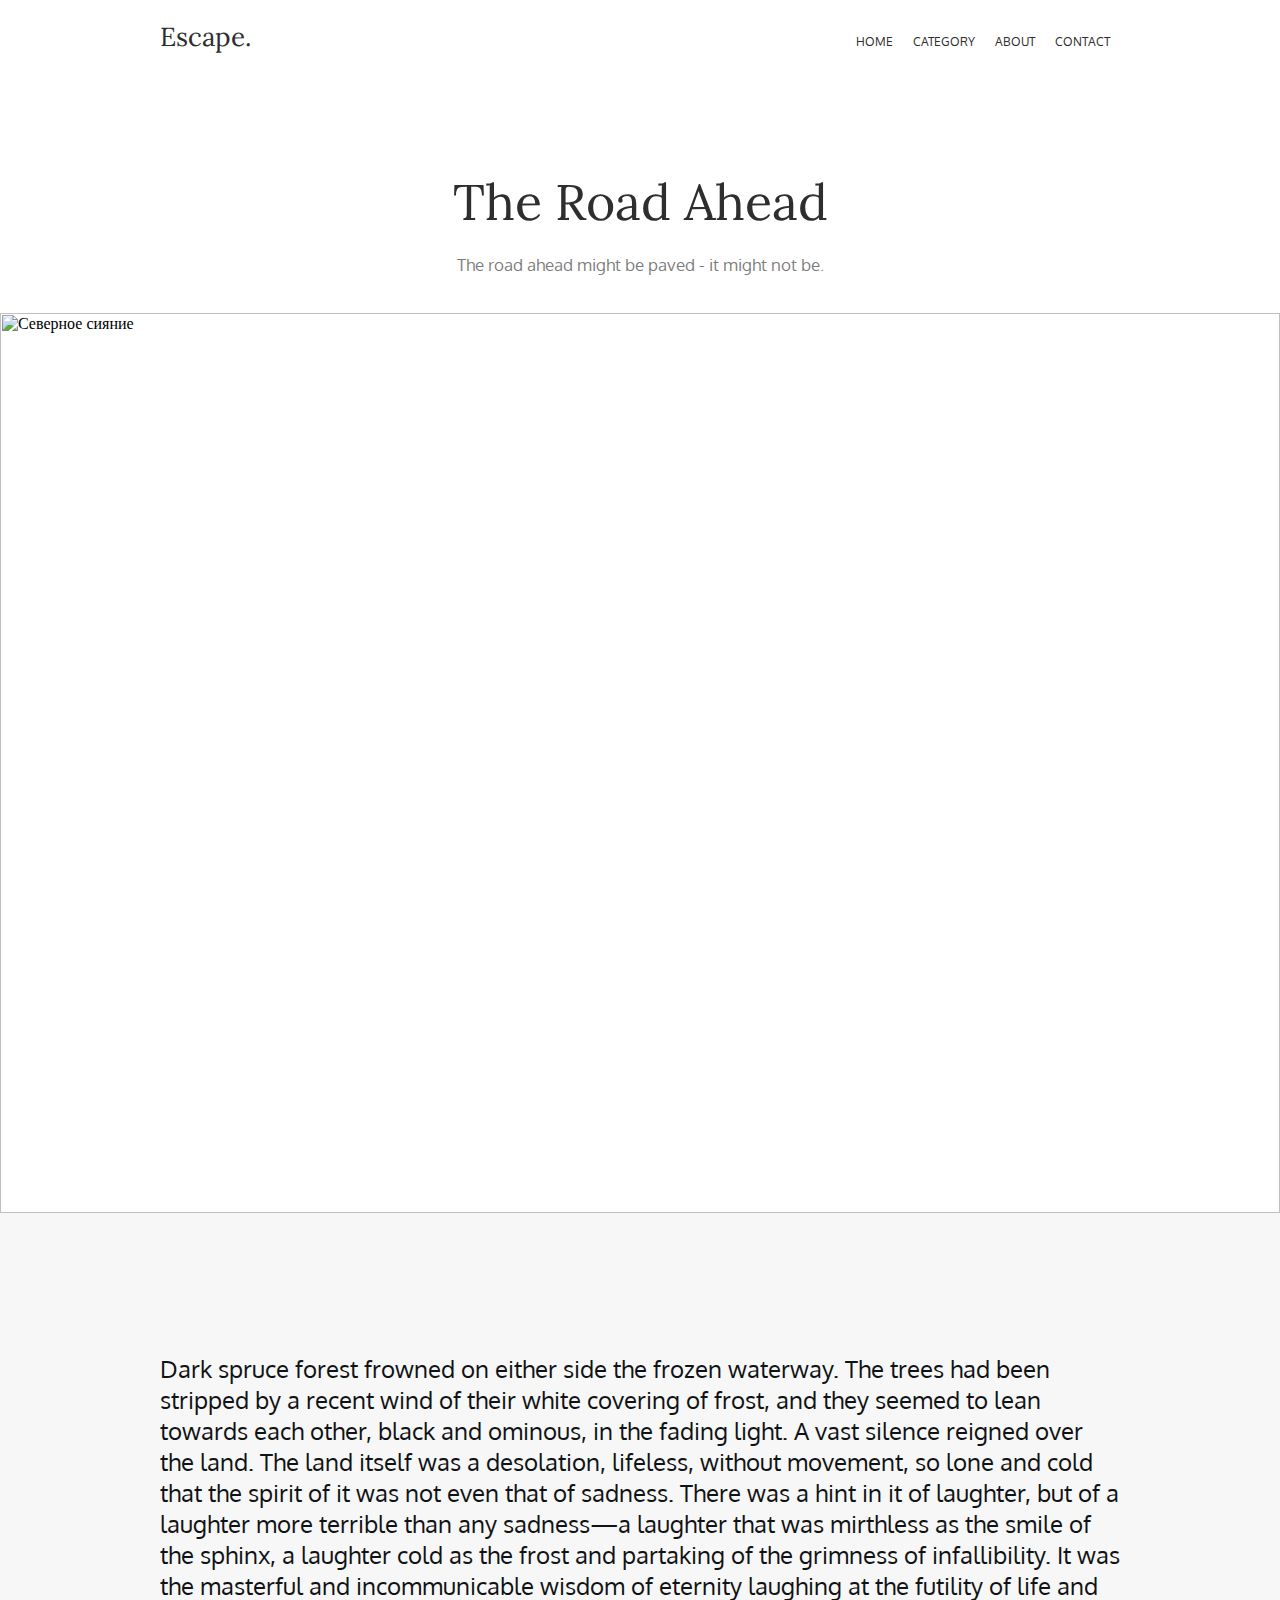
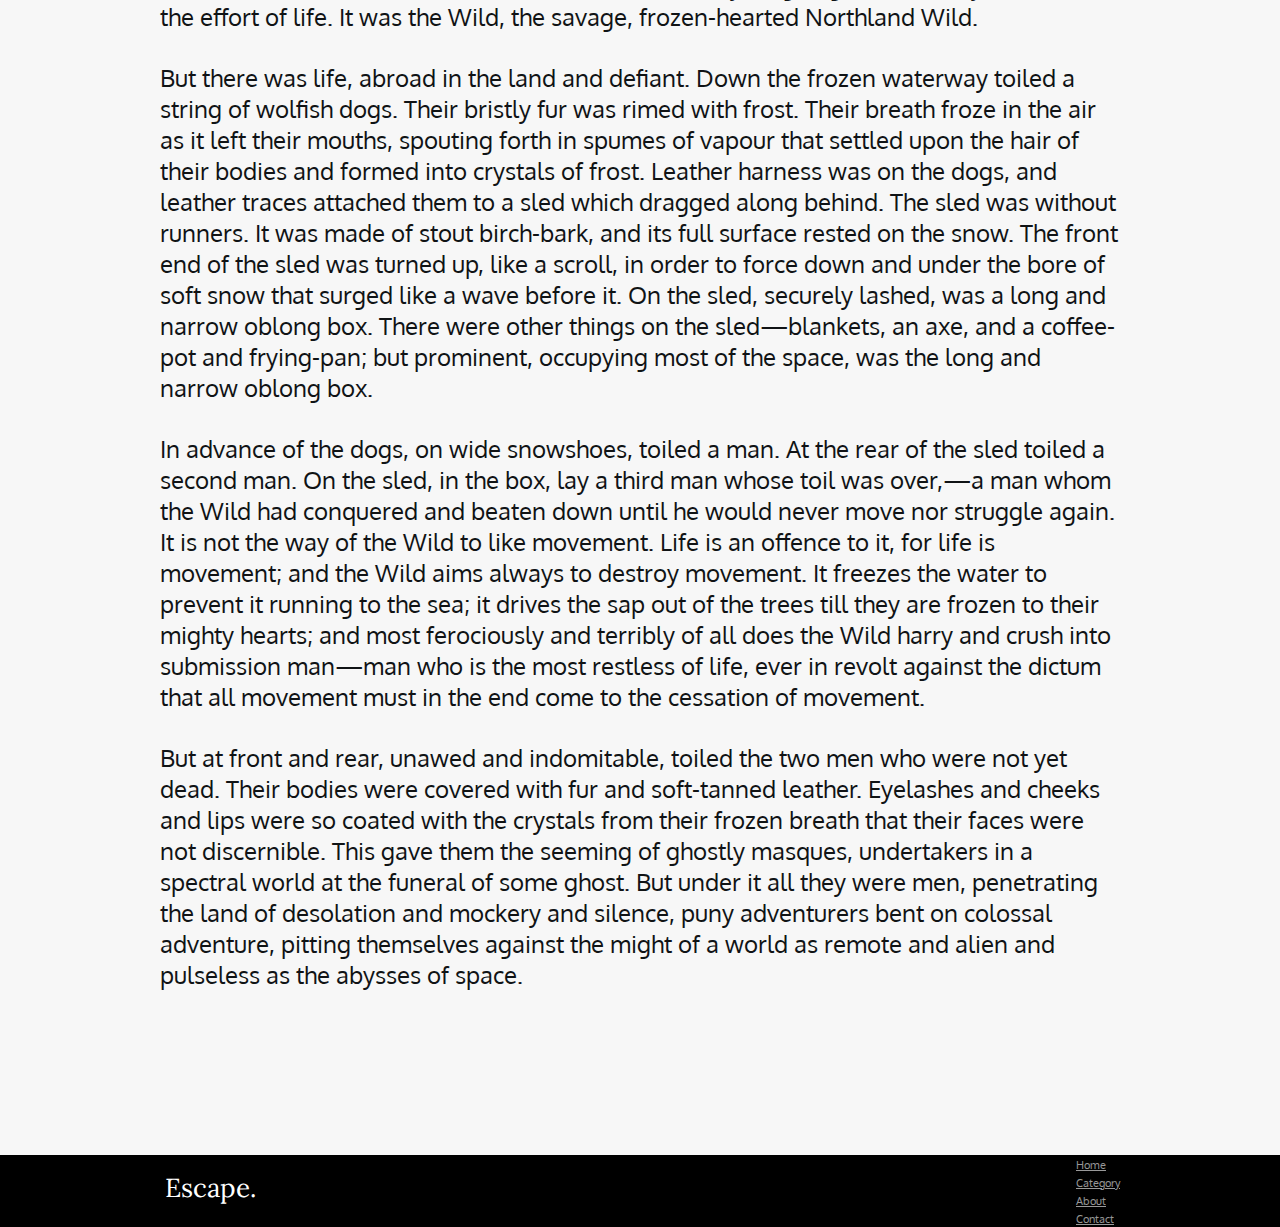
==== lab1_2/index.html @ 96d0f032 "осталось доделать footer" ====
<head>
    <meta charset="UTF-8">
    <meta name="viewport" content="width=device-width, initial-scale=1.0">
    <link rel="stylesheet" href="./styles/style.css">
    <link rel="preconnect" href="https://fonts.googleapis.com">
    <link rel="preconnect" href="https://fonts.gstatic.com" crossorigin>
    <link
        href="https://fonts.googleapis.com/css2?family=Lora:ital,wght@0,400..700;1,400..700&family=Oxygen:wght@300;400;700&display=swap"
        rel="stylesheet">
    <title>We_Lab1_2</title>
</head>

<body>
        <header class="header">
            <div class="header_container container">
                <a class="header_text">Escape.</a>
                <ul class="header_menu">
                    <li><a class="header_link" href="#">Home</a></li>
                    <li><a class="header_link" href="#">Category</a></li>
                    <li><a class="header_link" href="#">About</a></li>
                    <li><a class="header_link" href="#">Contact</a></li>
                </ul>
            </div>
        </header>

        <main class="main">
            <div class="main_title_container container">
                <h1 class="main_title">The Road Ahead</h1>
                <p class="main_title_descrition">The road ahead might be paved - it might not be.</p>
            </div>
            <img class="main_image" src="./img/image.jpg" alt="Северное сияние">
            <div class="main_content_bg">
                <div class="main_content container">
                    <p class="main_text_content">
                        Dark spruce forest frowned on either side the frozen waterway. The trees had been stripped
                        by a recent wind of their white covering of frost, and they seemed to lean towards each other,
                        black and ominous, in the fading light. A vast silence reigned over the land. The land
                        itself
                        was a desolation, lifeless, without movement, so lone and cold that the spirit of it was
                        not even that of sadness. There was a hint in it of laughter, but of a laughter more terrible
                        than any sadness—a laughter that was mirthless as the smile of the sphinx, a laughter cold as
                        the frost and partaking of the grimness of infallibility. It was the masterful and
                        incommunicable wisdom of eternity laughing at the futility of life and the effort of life.
                        It was the Wild, the savage, frozen-hearted Northland Wild.
                    </p>
                    <p class="main_text_content">
                        But there was life, abroad in the land and defiant. Down the frozen waterway toiled a string
                        of wolfish dogs. Their bristly fur was rimed with frost. Their breath froze in the air as it
                        left their mouths, spouting forth in spumes of vapour that settled upon the hair of their
                        bodies and formed into crystals of frost. Leather harness was on the dogs, and leather traces
                        attached them to a sled which dragged along behind. The sled was without runners. It was made
                        of stout birch-bark, and its full surface rested on the snow. The front end of the sled was
                        turned up, like a scroll, in order to force down and under the bore of soft snow that surged
                        like a wave before it. On the sled, securely lashed, was a long and narrow oblong box. There
                        were other things on the sled—blankets, an axe, and a coffee-pot and frying-pan; but prominent,
                        occupying most of the space, was the long and narrow oblong box.
                    </p>
                    <p class="main_text_content">
                        In advance of the dogs, on wide snowshoes, toiled a man. At the rear of the sled toiled a
                        second man. On the sled, in the box, lay a third man whose toil was over,—a man whom the Wild
                        had conquered and beaten down until he would never move nor struggle again. It is not the way
                        of the Wild to like movement. Life is an offence to it, for life is movement; and the Wild aims
                        always to destroy movement. It freezes the water to prevent it running to the sea; it drives
                        the sap out of the trees till they are frozen to their mighty hearts; and most ferociously and
                        terribly of all does the Wild harry and crush into submission man—man who is the most restless
                        of life, ever in revolt against the dictum that all movement must in the end come to the
                        cessation of movement.
                    </p>
                    <p class="main_text_content">
                        But at front and rear, unawed and indomitable, toiled the two men who were not yet dead.
                        Their bodies were covered with fur and soft-tanned leather. Eyelashes and cheeks and lips were
                        so coated with the crystals from their frozen breath that their faces were not discernible.
                        This gave them the seeming of ghostly masques, undertakers in a spectral world at the funeral
                        of some ghost. But under it all they were men, penetrating the land of desolation and mockery
                        and silence, puny adventurers bent on colossal adventure, pitting themselves against the might
                        of a world as remote and alien and pulseless as the abysses of space.
                    </p>
                </div>
            </div>
        </main>

        <footer class="footer">
            <div class="footer_container container">
                <a class="footer_text">Escape.</a>
                <ul class="footer_menu">
                    <li><a class="footer_link" href="#">Home</a></li>
                    <li><a class="footer_link" href="#">Category</a></li>
                    <li><a class="footer_link" href="#">About</a></li>
                    <li><a class="footer_link" href="#">Contact</a></li>
                </ul>
            </div>
        </footer>
</body>
---- lab1_2/styles/style.css ----
* {
  margin: 0;
  padding: 0;
  box-sizing: border-box;
}

.body {
  max-width: 1440px;
}

.container {
  max-width: 960px;
  margin: 0 auto;
}

.header_container {
  display: flex;
  justify-content: space-between;
  align-items: center;
  flex-wrap: wrap; 
  padding: 17px 0;
} 

.header_text {
  font: 400 26px 'Lora', sans-serif;
  text-decoration: none;
  color:#2E2E2E;
  padding: 3px 0 11px 0;
}

.header_menu {
  display: flex;
  flex-wrap: wrap;
  list-style: none;
}

.header_link {
  font: 400 12px 'Oxygen', sans-serif;
  text-transform: uppercase;  
  text-decoration: none;
  color: #2E2E2E;
  padding: 10px;
}

.main_title_container {
  padding: 89px 0 38px 0;
  text-align: center;
}

.main_title {
  font: 400 50px 'Lora', sans-serif;
  color: #2E2E2E;    
  padding-bottom: 20px;    
}

.main_title_descrition {
  font: 400 17px 'Oxygen', sans-serif;
  color:rgba(46, 46, 46, 0.63);      
}

.main_image {
  width: 100%;   
}
.main_content_bg {
  width: 100%;
  background-color: #F7F7F7;
}
.main_content {
  padding: 140px 0 135px 0;
}
.main_text_content {
  font: 400 24px 'Oxygen', sans-serif;
  color: rgb(16, 19, 21); 
  margin-bottom: 30px;
}

.footer {
  width: 100%;
  background-color: black;
  background-image: url('/img/bg_floot.jpg');


}
.footer_container {
  display: flex;
  justify-content: space-between;
  align-items: center;
}
.footer_text {
  font: 26px 'Lora', sans-serif;
  color: #FFFFFF;
  padding: 3px 20px 11px 5px;
}

.footer_link {
  color: rgba(255, 255, 255, 0.6);    
  font: 11px 'Oxygen', sans-serif; 
}
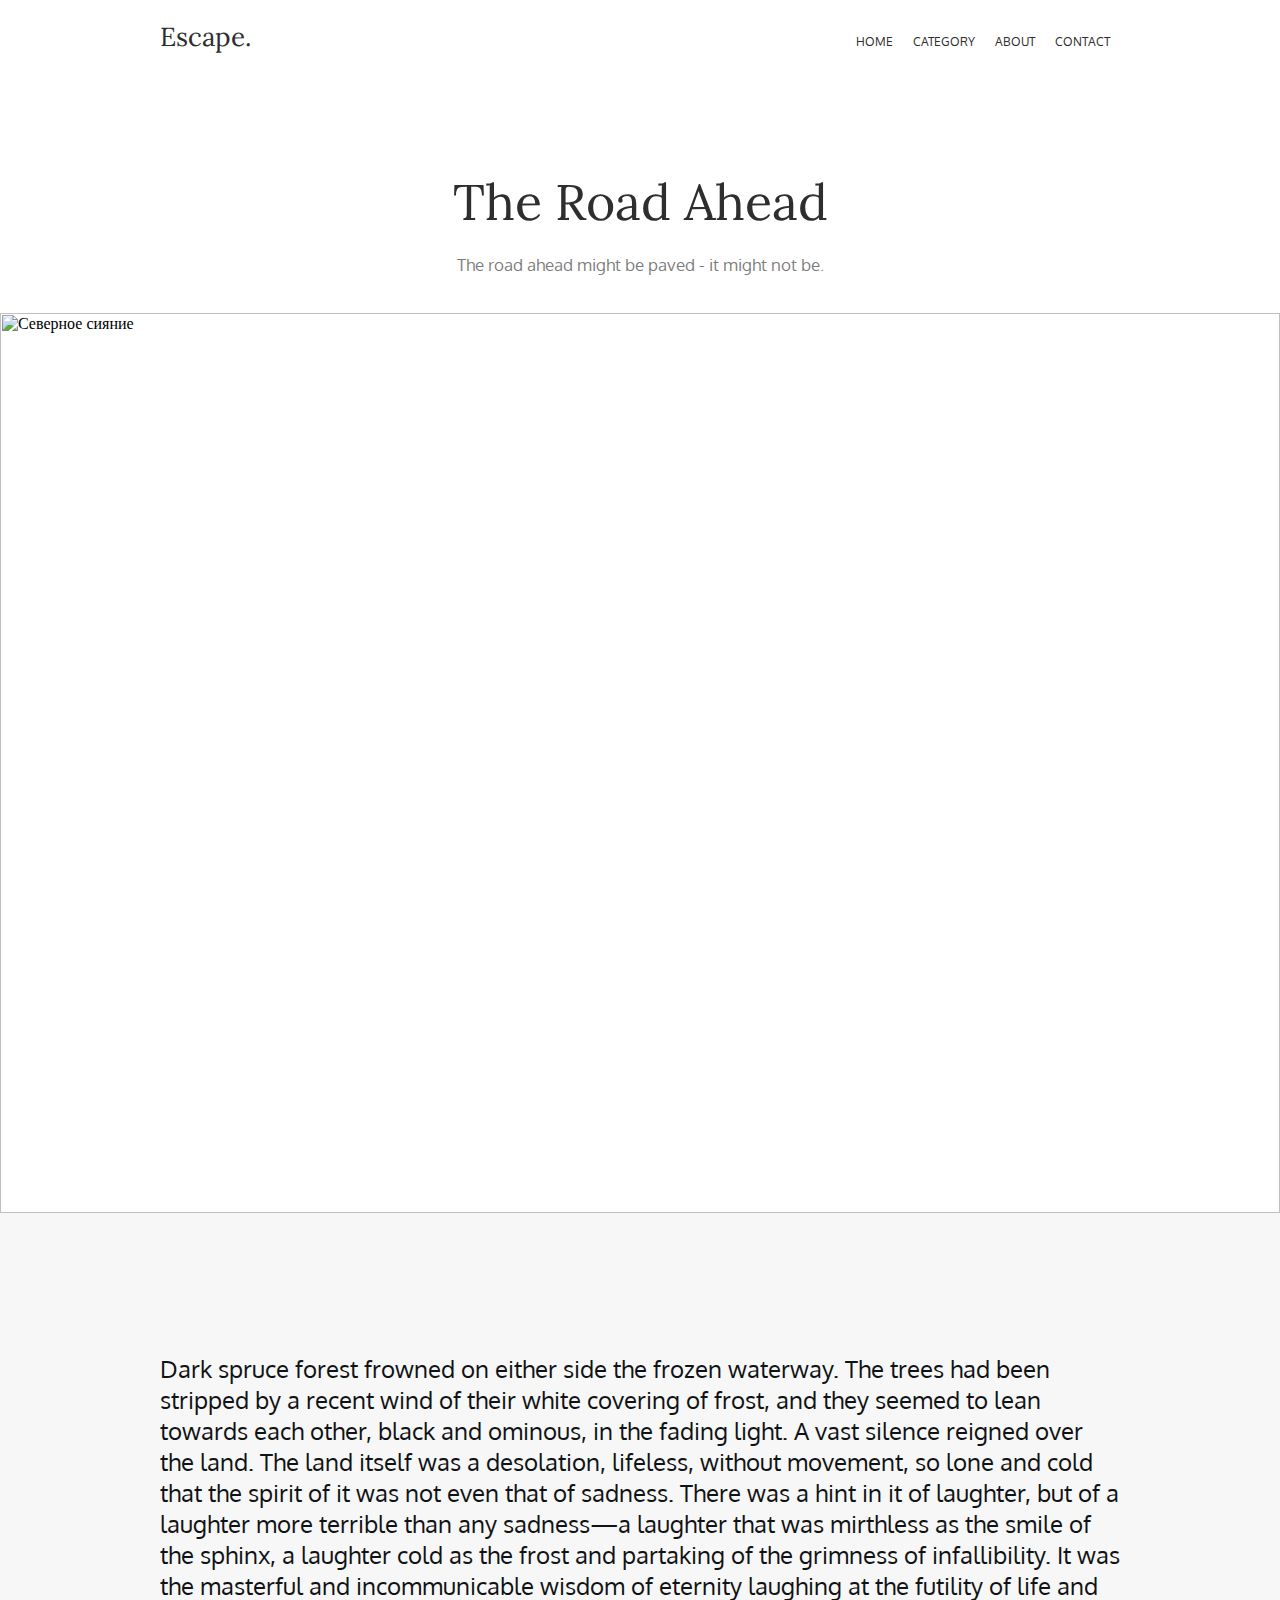
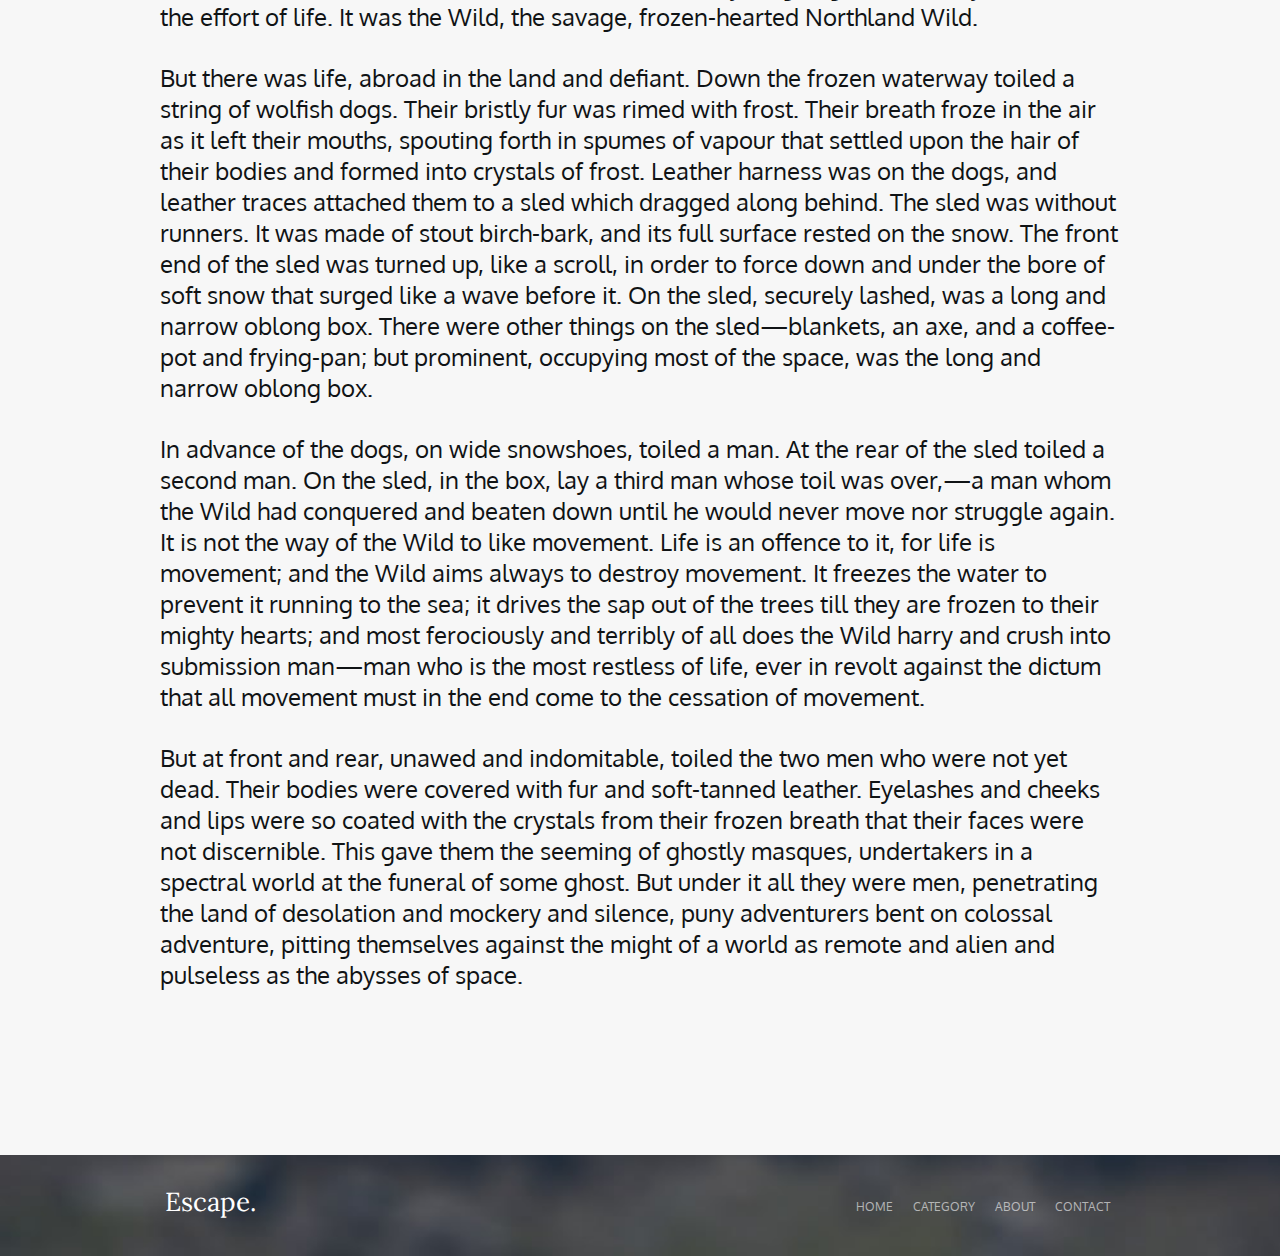
==== commit 3842cebe: "объединила link и footer с header" ====
--- a/lab1_2/index.html
+++ b/lab1_2/index.html
@@ -12,26 +12,26 @@
 
 <body>
         <header class="header">
-            <div class="header_container container">
-                <a class="header_text">Escape.</a>
-                <ul class="header_menu">
-                    <li><a class="header_link" href="#">Home</a></li>
-                    <li><a class="header_link" href="#">Category</a></li>
-                    <li><a class="header_link" href="#">About</a></li>
-                    <li><a class="header_link" href="#">Contact</a></li>
+            <div class="header__container container">
+                <a class="header__text link_black">Escape.</a>
+                <ul class="header__menu">
+                    <li><a class="header__link link_black" href="#">Home</a></li>
+                    <li><a class="header__link link_black" href="#">Category</a></li>
+                    <li><a class="header__link link_black" href="#">About</a></li>
+                    <li><a class="header__link link_black" href="#">Contact</a></li>
                 </ul>
             </div>
         </header>
 
         <main class="main">
-            <div class="main_title_container container">
-                <h1 class="main_title">The Road Ahead</h1>
-                <p class="main_title_descrition">The road ahead might be paved - it might not be.</p>
+            <div class="main__title_container container">
+                <h1 class="main__title">The Road Ahead</h1>
+                <p class="main__title_descrition">The road ahead might be paved - it might not be.</p>
             </div>
-            <img class="main_image" src="./img/image.jpg" alt="Северное сияние">
-            <div class="main_content_bg">
-                <div class="main_content container">
-                    <p class="main_text_content">
+            <img class="main__image" src="./img/image.jpg" alt="Северное сияние">
+            <div class="main__content_bg">
+                <div class="main__content container">
+                    <p class="main__text_content">
                         Dark spruce forest frowned on either side the frozen waterway. The trees had been stripped
                         by a recent wind of their white covering of frost, and they seemed to lean towards each other,
                         black and ominous, in the fading light. A vast silence reigned over the land. The land
@@ -43,7 +43,7 @@
                         incommunicable wisdom of eternity laughing at the futility of life and the effort of life.
                         It was the Wild, the savage, frozen-hearted Northland Wild.
                     </p>
-                    <p class="main_text_content">
+                    <p class="main__text_content">
                         But there was life, abroad in the land and defiant. Down the frozen waterway toiled a string
                         of wolfish dogs. Their bristly fur was rimed with frost. Their breath froze in the air as it
                         left their mouths, spouting forth in spumes of vapour that settled upon the hair of their
@@ -55,7 +55,7 @@
                         were other things on the sled—blankets, an axe, and a coffee-pot and frying-pan; but prominent,
                         occupying most of the space, was the long and narrow oblong box.
                     </p>
-                    <p class="main_text_content">
+                    <p class="main__text_content">
                         In advance of the dogs, on wide snowshoes, toiled a man. At the rear of the sled toiled a
                         second man. On the sled, in the box, lay a third man whose toil was over,—a man whom the Wild
                         had conquered and beaten down until he would never move nor struggle again. It is not the way
@@ -66,7 +66,7 @@
                         of life, ever in revolt against the dictum that all movement must in the end come to the
                         cessation of movement.
                     </p>
-                    <p class="main_text_content">
+                    <p class="main__text_content">
                         But at front and rear, unawed and indomitable, toiled the two men who were not yet dead.
                         Their bodies were covered with fur and soft-tanned leather. Eyelashes and cheeks and lips were
                         so coated with the crystals from their frozen breath that their faces were not discernible.
@@ -80,13 +80,13 @@
         </main>
 
         <footer class="footer">
-            <div class="footer_container container">
-                <a class="footer_text">Escape.</a>
-                <ul class="footer_menu">
-                    <li><a class="footer_link" href="#">Home</a></li>
-                    <li><a class="footer_link" href="#">Category</a></li>
-                    <li><a class="footer_link" href="#">About</a></li>
-                    <li><a class="footer_link" href="#">Contact</a></li>
+            <div class="footer__container container">
+                <a class="footer__text">Escape.</a>
+                <ul class="footer__menu">
+                    <li><a class="footer__link link_white" href="#">Home</a></li>
+                    <li><a class="footer__link link_white" href="#">Category</a></li>
+                    <li><a class="footer__link link_white" href="#">About</a></li>
+                    <li><a class="footer__link link_white" href="#">Contact</a></li>
                 </ul>
             </div>
         </footer>
--- a/lab1_2/styles/style.css
+++ b/lab1_2/styles/style.css
@@ -13,86 +13,91 @@
   margin: 0 auto;
 }
 
-.header_container {
+.header__container {
   display: flex;
   justify-content: space-between;
   align-items: center;
-  flex-wrap: wrap; 
   padding: 17px 0;
 } 
 
-.header_text {
+.footer__container {
+  display: flex;
+  justify-content: space-between;
+  align-items: center;
+  padding: 27px 0;
+}
+
+.header__text {
   font: 400 26px 'Lora', sans-serif;
   text-decoration: none;
   color:#2E2E2E;
   padding: 3px 0 11px 0;
 }
 
-.header_menu {
+.footer__text {
+  font: 400 26px 'Lora', sans-serif;
+  text-decoration: none;
+  color: #FFFFFF;
+  padding: 3px 20px 11px 5px;
+}
+
+.header__menu,
+.footer__menu {
   display: flex;
   flex-wrap: wrap;
   list-style: none;
 }
 
-.header_link {
+.link_white {
+  color: rgba(255, 255, 255, 0.6);    
+}
+
+.link_black {
+  color: #2E2E2E;   
+}
+
+.header__link,
+.footer__link {
   font: 400 12px 'Oxygen', sans-serif;
   text-transform: uppercase;  
   text-decoration: none;
-  color: #2E2E2E;
   padding: 10px;
 }
 
-.main_title_container {
+.footer {
+  width: 100%;
+  background-image: url('../img/bg_floot.jpg');
+  background-size: cover;
+}
+
+.main__title_container {
   padding: 89px 0 38px 0;
   text-align: center;
 }
 
-.main_title {
+.main__title {
   font: 400 50px 'Lora', sans-serif;
   color: #2E2E2E;    
   padding-bottom: 20px;    
 }
 
-.main_title_descrition {
+.main__title_descrition {
   font: 400 17px 'Oxygen', sans-serif;
   color:rgba(46, 46, 46, 0.63);      
 }
 
-.main_image {
+.main__image {
   width: 100%;   
 }
-.main_content_bg {
+.main__content_bg {
   width: 100%;
   background-color: #F7F7F7;
 }
-.main_content {
+.main__content {
   padding: 140px 0 135px 0;
 }
-.main_text_content {
+.main__text_content {
   font: 400 24px 'Oxygen', sans-serif;
   color: rgb(16, 19, 21); 
   margin-bottom: 30px;
-}
-
-.footer {
-  width: 100%;
-  background-color: black;
-  background-image: url('/img/bg_floot.jpg');
-
-
-}
-.footer_container {
-  display: flex;
-  justify-content: space-between;
-  align-items: center;
-}
-.footer_text {
-  font: 26px 'Lora', sans-serif;
-  color: #FFFFFF;
-  padding: 3px 20px 11px 5px;
-}
-
-.footer_link {
-  color: rgba(255, 255, 255, 0.6);    
-  font: 11px 'Oxygen', sans-serif; 
 }